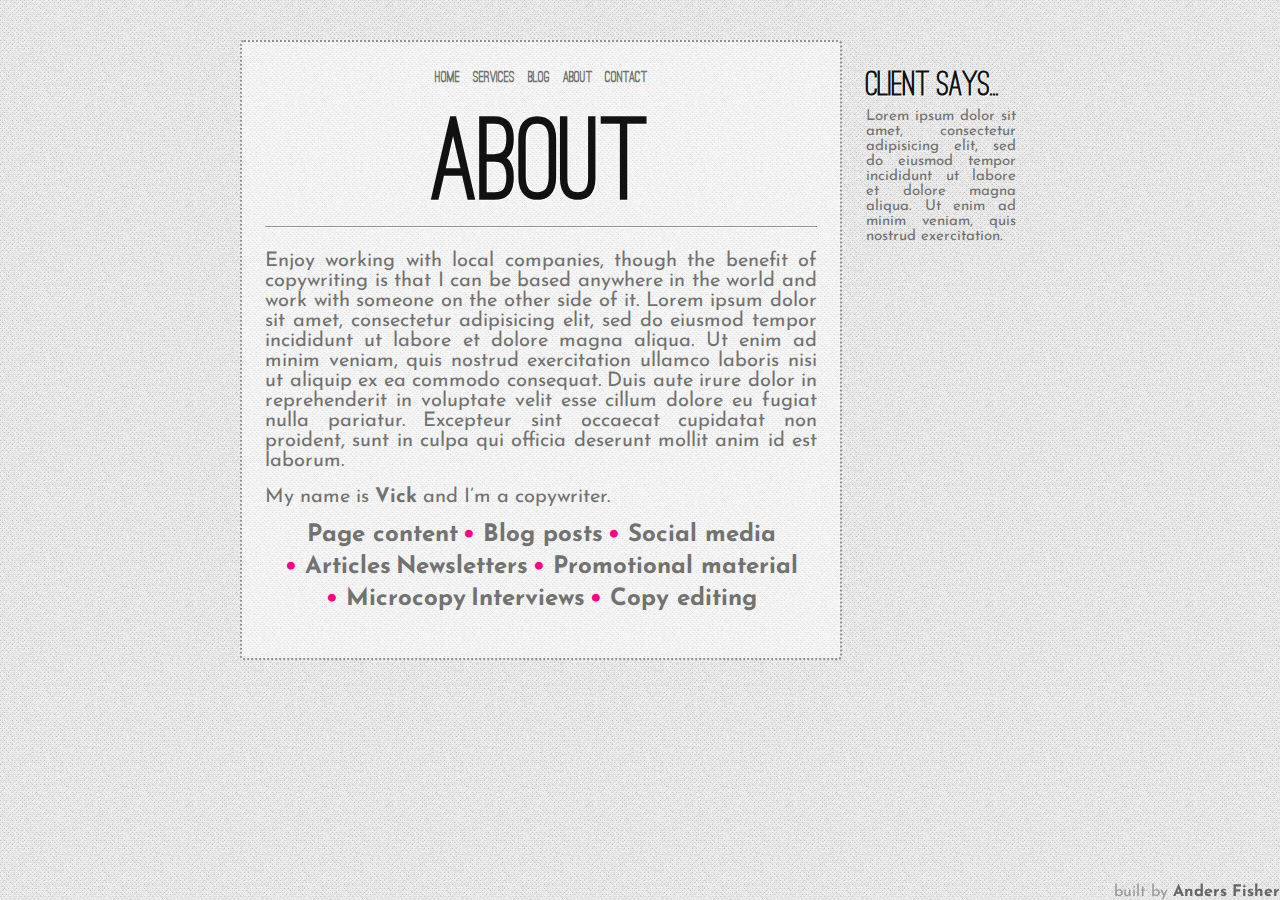
==== about.html @ 79d1f13c "loads of extra pages and style changes" ====
<!doctype html>
<html>
  <head>
    <title>About</title>
    <link rel='stylesheet' href='ostrich-sans-fontfacekit/stylesheet.css'>
    <link rel='stylesheet' href='style.css'>
    <link href='http://fonts.googleapis.com/css?family=Exo:200,500,700,800' rel='stylesheet' type='text/css'>
    <link href='http://fonts.googleapis.com/css?family=Josefin+Sans:100,400,700' rel='stylesheet' type='text/css'>
    <meta name="viewport" content="width=device-width, initial-scale=1.0, minimum-scale=1.0, maximum-scale=1.0, user-scalable=no" >
    <meta name="description" content="Experienced and affordable freelance copywriter based in Suffolk">
    <meta name="author" content="Vick Guthrie">
    <meta name="apple-touch-fullscreen" content="yes" >
    <meta name="apple-mobile-web-app-capable" content="yes" > 
    <meta name="apple-mobile-web-app-status-bar-style" content="black" > 
    <script src='modernizr.js'></script>
  </head>
  <body>
    <article>
      <nav>
        <a href="index.html">Home</a>
        <a href="services.html">Services</a>
        <a href="blog.html">Blog</a>
        <a href="about.html">About</a>
        <a href="contact.html">Contact</a>
      </nav>
      <h1>About</h1>
      <p class="justify"> Enjoy working with local companies, though the benefit of copywriting is that I can be based anywhere in the world and work with someone on the other side of it. Lorem ipsum dolor sit amet, consectetur adipisicing elit, sed do eiusmod
      tempor incididunt ut labore et dolore magna aliqua. Ut enim ad minim veniam,
      quis nostrud exercitation ullamco laboris nisi ut aliquip ex ea commodo
      consequat. Duis aute irure dolor in reprehenderit in voluptate velit esse
      cillum dolore eu fugiat nulla pariatur. Excepteur sint occaecat cupidatat non
      proident, sunt in culpa qui officia deserunt mollit anim id est laborum.</p>
      <p>My name is <a href="http://victoriaguthrie.co.uk">Vick</a> and I&rsquo;m a copywriter.</p>
      <ul>
        <li>Page content</li>
        <li><span>&bull;</span> Blog posts</li>
        <li><span>&bull;</span> Social media</li>
        <li><span>&bull;</span> Articles</li>
        <li>Newsletters</li>
        <li><span>&bull;</span> Promotional material</li>
        <li><span>&bull;</span> Microcopy</li>
        <li>Interviews</li>
        <li><span>&bull;</span> Copy editing</li>
      </ul>
      </article><aside>
      <h3>Client says...</h3>
      <p>Lorem ipsum dolor sit amet, consectetur adipisicing elit, sed do eiusmod
      tempor incididunt ut labore et dolore magna aliqua. Ut enim ad minim veniam,
      quis nostrud exercitation.</p>
    </aside>
    <footer>built by <a href='andersfisher.com'>Anders Fisher</a></footer>
    <script type="text/javascript">

  var _gaq = _gaq || [];
  _gaq.push(['_setAccount', 'UA-37847139-1']);
  _gaq.push(['_trackPageview']);

  (function() {
    var ga = document.createElement('script'); ga.type = 'text/javascript'; ga.async = true;
    ga.src = ('https:' == document.location.protocol ? 'https://ssl' : 'http://www') + '.google-analytics.com/ga.js';
    var s = document.getElementsByTagName('script')[0]; s.parentNode.insertBefore(ga, s);
  })();

</script>
  </body>
</html>
---- ostrich-sans-fontfacekit/stylesheet.css ----
/* Generated by Font Squirrel (http://www.fontsquirrel.com) on April 14, 2013 10:16:59 AM America/New_York */



@font-face {
    font-family: 'OstrichSansCondensedLight';
    src: url('ostrich-light-webfont.eot');
    src: url('ostrich-light-webfont.eot?#iefix') format('embedded-opentype'),
         url('ostrich-light-webfont.woff') format('woff'),
         url('ostrich-light-webfont.ttf') format('truetype'),
         url('ostrich-light-webfont.svg#OstrichSansCondensedLight') format('svg');
    font-weight: normal;
    font-style: normal;

}

@font-face {
    font-family: 'OstrichSansMedium';
    src: url('ostrich-regular-webfont.eot');
    src: url('ostrich-regular-webfont.eot?#iefix') format('embedded-opentype'),
         url('ostrich-regular-webfont.woff') format('woff'),
         url('ostrich-regular-webfont.ttf') format('truetype'),
         url('ostrich-regular-webfont.svg#OstrichSansMedium') format('svg');
    font-weight: normal;
    font-style: normal;

}

@font-face {
    font-family: 'OstrichSansBold';
    src: url('ostrich-bold-webfont.eot');
    src: url('ostrich-bold-webfont.eot?#iefix') format('embedded-opentype'),
         url('ostrich-bold-webfont.woff') format('woff'),
         url('ostrich-bold-webfont.ttf') format('truetype'),
         url('ostrich-bold-webfont.svg#OstrichSansBold') format('svg');
    font-weight: normal;
    font-style: normal;

}

@font-face {
    font-family: 'OstrichSansBlack';
    src: url('ostrich-black-webfont.eot');
    src: url('ostrich-black-webfont.eot?#iefix') format('embedded-opentype'),
         url('ostrich-black-webfont.woff') format('woff'),
         url('ostrich-black-webfont.ttf') format('truetype'),
         url('ostrich-black-webfont.svg#OstrichSansBlack') format('svg');
    font-weight: normal;
    font-style: normal;

}

@font-face {
    font-family: 'OstrichSansRoundedMedium';
    src: url('ostrich-rounded-webfont.eot');
    src: url('ostrich-rounded-webfont.eot?#iefix') format('embedded-opentype'),
         url('ostrich-rounded-webfont.woff') format('woff'),
         url('ostrich-rounded-webfont.ttf') format('truetype'),
         url('ostrich-rounded-webfont.svg#OstrichSansRoundedMedium') format('svg');
    font-weight: normal;
    font-style: normal;

}

@font-face {
    font-family: 'OstrichSansDashedMedium';
    src: url('ostrich-dashed-webfont.eot');
    src: url('ostrich-dashed-webfont.eot?#iefix') format('embedded-opentype'),
         url('ostrich-dashed-webfont.woff') format('woff'),
         url('ostrich-dashed-webfont.ttf') format('truetype'),
         url('ostrich-dashed-webfont.svg#OstrichSansDashedMedium') format('svg');
    font-weight: normal;
    font-style: normal;

}
---- style.css ----
*{
  margin:0;
  padding:0;
}

html{
  font-family: 'Josefin Sans', sans-serif;
  color:#727271;
}

body{
  background: url(images/bkgnd.png);
  margin: 40px auto;
  max-width:800px;
}

.social{
  text-align:center;
}

.social a{
  width:63px;
  height:64px;
  display:inline-block;
  opacity:0.5;
  -webkit-transition:opacity 0.5s ease-out;
  -moz-transition:opacity 0.5s ease-out;
  -ms-transition:opacity 0.5s ease-out;
  transition:opacity 0.5s ease-out;
}

.social a:hover{
  opacity:1;
}

a.facebook{
  background: url(social/facebook.png);
}

a.twitter{
  background: url(social/tweet.png);
}

a.googleplus{
  background: url(social/google.png);
}

a.linkedin{
  background: url(social/linkedin.png);
}

nav{
  margin-bottom:32px;
  text-align:center
}

nav a:hover{
  text-decoration:underline;
}

nav a{
  display:inline-block;
  padding:5px;
}

h1,
h2{
  margin-bottom:24px;
  box-shadow:0px 1px 0px white;
}
h1,
h2,
h3{
  color:#111;
  text-shadow:1px 1px 1px white;
}
h1,
h2,
h3,
nav{
  font-family:'OstrichSansMedium', sans-serif;
}

h1{
  font-size:119px;
  font-weight:700;
  line-height:91px;
  text-align:center;
  padding-bottom:12px;
  border-bottom:1px solid #929291;
}

h2{
  font-size:41px;
  line-height:41px;
  padding-bottom:20px;
  text-align:center;
  border-bottom:1px solid #929291;
}

article{
  background:rgba(255, 255, 255, 0.5);
  padding:23px;
  width:552px;
  display:inline-block;
  vertical-align: top;
  border: 2px dotted #929291;
  border-radius:4px;
}

aside {
  width: 150px;
  padding:24px;
  display:inline-block;
  vertical-align: top;
}

aside p{
  font-size:15px;
}

aside ul{
  padding:0;
}

aside li{
  font-size:15px;
  display:block;
  text-align:left;
  font-weight: normal;
}

aside h3{
  margin-bottom:5px;
  margin-top:5px;
  font-size:35px;
}

p{
  font-size:20px;
  margin-bottom:16px;
  text-align:justify;
}

a{
  color:inherit;
  font-weight:bold;
  text-decoration:none;
}

p.justify{
  text-align:justify;
}

ul{
  margin-bottom:16px;
  font-weight:700;
  text-align:center;
  padding-left: 18px;
  padding-right: 18px;
}

li{
  font-size:24px;
  margin-bottom:8px;
  display:inline-block;
}

li span{
  color:rgb(255, 0, 133);
}

footer{
  position:fixed;
  bottom:0;
  right:0;
  color:#999;
}

footer a{
  color:#666;
  text-decoration: none;
}

footer a:hover{
  color:#333;
}

@media all and (max-width: 520px){
  article{
    margin:0 auto;
    border-radius:0;
  }
}

.blog section{
border-top:1px solid #ccc;
padding-top:20px;
padding-bottom:20px;
min-height:174px;
}

.blog section h3{
  margin-bottom:8px;
}

.blog section img{
  float:left;
  width:200px;
  height:150px;
  margin-right:20px;
  margin-bottom:10px;
}

.blog section .hidden{
  display:none;
}

.blog section button{
  font-size:16px;
  padding:5px;
  margin-left: 458px;
}
.blog section p{
  text-align:left;
}
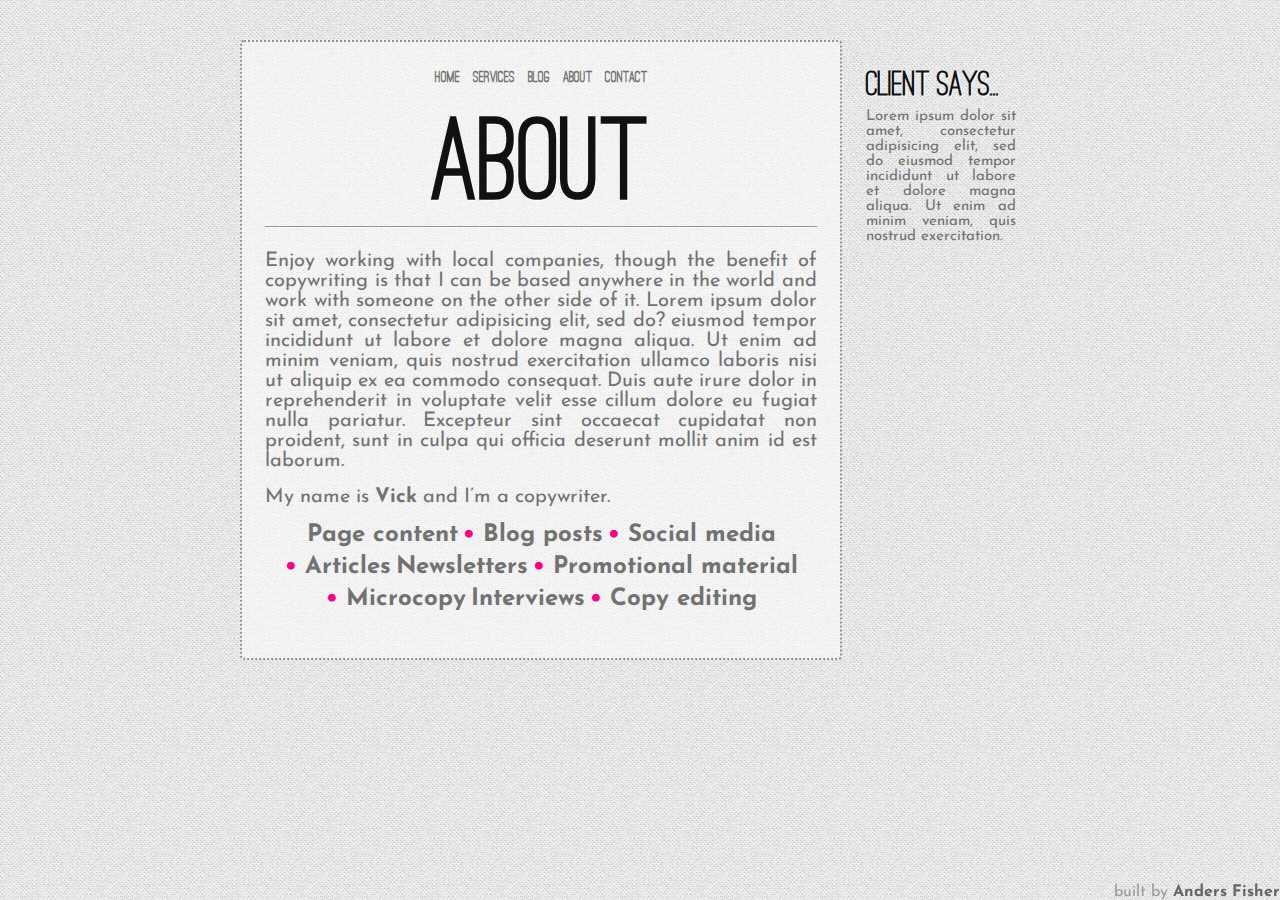
==== commit 6aa50343: "added a ?" ====
--- a/about.html
+++ b/about.html
@@ -24,7 +24,7 @@
         <a href="contact.html">Contact</a>
       </nav>
       <h1>About</h1>
-      <p class="justify"> Enjoy working with local companies, though the benefit of copywriting is that I can be based anywhere in the world and work with someone on the other side of it. Lorem ipsum dolor sit amet, consectetur adipisicing elit, sed do eiusmod
+      <p class="justify"> Enjoy working with local companies, though the benefit of copywriting is that I can be based anywhere in the world and work with someone on the other side of it. Lorem ipsum dolor sit amet, consectetur adipisicing elit, sed do? eiusmod
       tempor incididunt ut labore et dolore magna aliqua. Ut enim ad minim veniam,
       quis nostrud exercitation ullamco laboris nisi ut aliquip ex ea commodo
       consequat. Duis aute irure dolor in reprehenderit in voluptate velit esse
